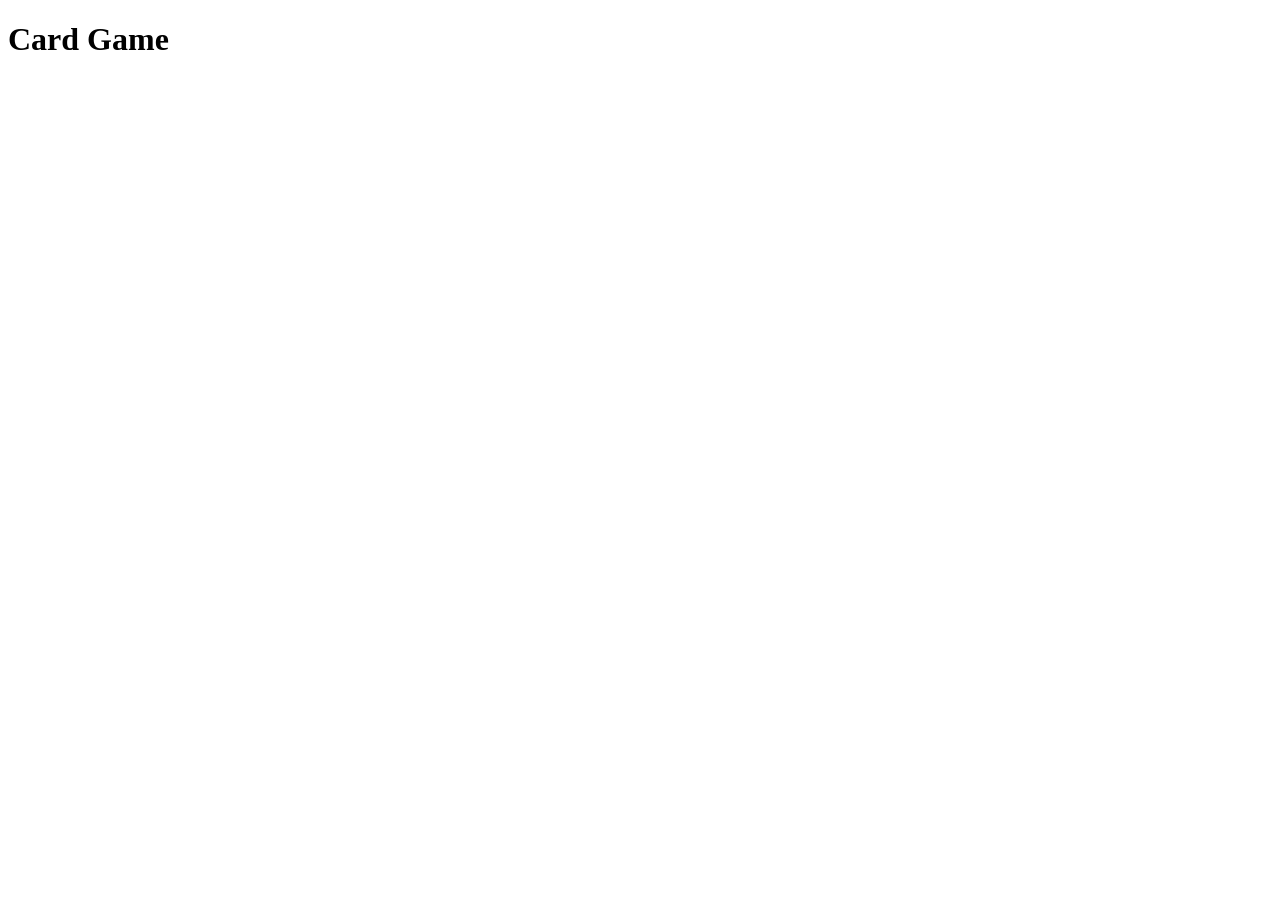
==== web/index.html @ d94c9260 "Create index.html" ====
<!DOCTYPE html>
<html lang="en">
<head>
  <meta charset="UTF-8">
  <meta name="viewport" content="width=device-width, initial-scale=1.0">
  <title>Card Game</title>
  <link rel="stylesheet" href="style.css">
</head>
<body>
  <div id="game-container">
    <h1>Card Game</h1>
    <div id="game-board">
      <!-- Dynamic cards and elements will be inserted here -->
    </div>
    <div id="shop-container">
      <!-- Shop for buffs, debuffs, jokers -->
    </div>
    <div id="game-stats">
      <!-- Stats like player coins, score, etc. -->
    </div>
  </div>
  <script src="game_logic.js"></script>
  <script src="script.js"></script>
</body>
</html>
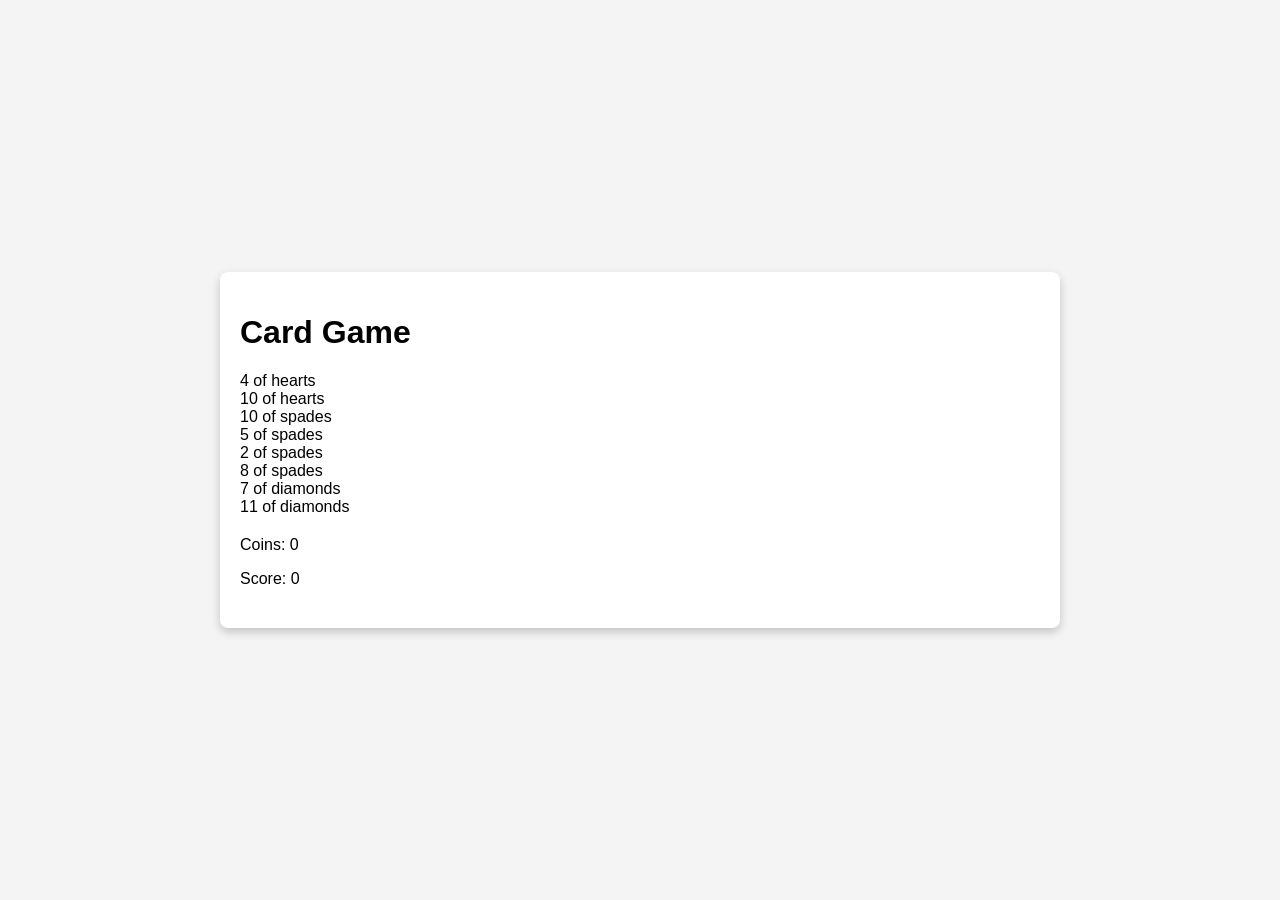
==== commit c9774d27: "Update index.html" ====
--- a/web/index.html
+++ b/web/index.html
@@ -19,7 +19,7 @@
       <!-- Stats like player coins, score, etc. -->
     </div>
   </div>
-  <script src="game_logic.js"></script>
-  <script src="script.js"></script>
+  <script src="game_logic.js" type="module"></script>
+  <script src="script.js" type="module"></script>
 </body>
 </html>
--- a/web/style.css
+++ b/web/style.css
@@ -0,0 +1,23 @@
+body {
+  font-family: Arial, sans-serif;
+  background-color: #f4f4f4;
+  margin: 0;
+  padding: 0;
+  display: flex;
+  justify-content: center;
+  align-items: center;
+  height: 100vh;
+}
+
+#game-container {
+  width: 90%;
+  max-width: 800px;
+  background: white;
+  padding: 20px;
+  border-radius: 8px;
+  box-shadow: 0 4px 10px rgba(0, 0, 0, 0.2);
+}
+
+#game-board, #shop-container, #game-stats {
+  margin: 20px 0;
+}
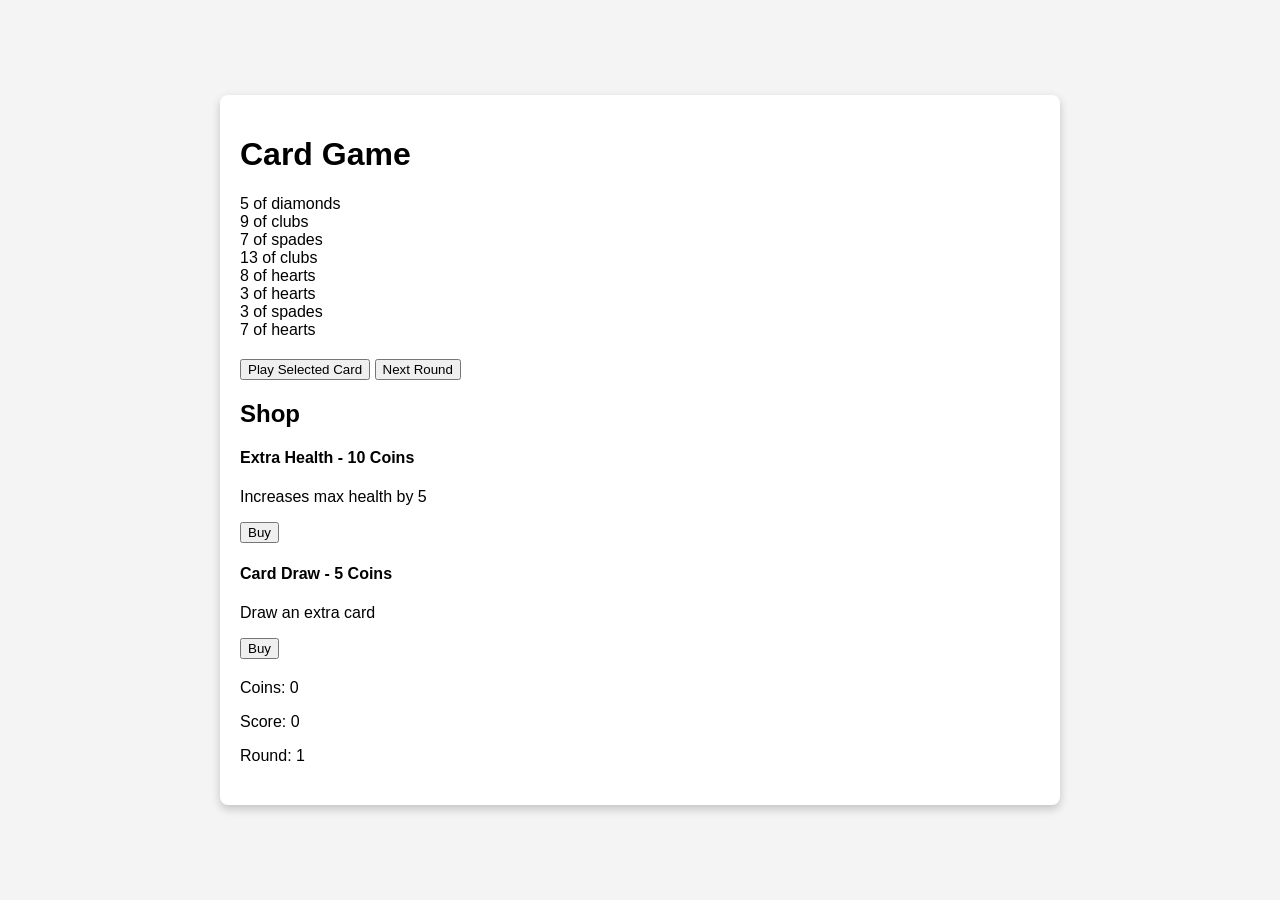
==== commit c7f011cf: "feat: Implement basic game mechanics, backend API, and tests This commit introduces several key feat" ====
--- a/web/index.html
+++ b/web/index.html
@@ -12,8 +12,15 @@
     <div id="game-board">
       <!-- Dynamic cards and elements will be inserted here -->
     </div>
+    <div id="controls">
+      <button id="play-card-btn">Play Selected Card</button>
+      <button id="next-round-btn">Next Round</button>
+    </div>
     <div id="shop-container">
-      <!-- Shop for buffs, debuffs, jokers -->
+      <h2>Shop</h2>
+      <div id="shop-items">
+        <!-- Shop items will be dynamically inserted here by game_logic.js -->
+      </div>
     </div>
     <div id="game-stats">
       <!-- Stats like player coins, score, etc. -->
--- a/web/style.css
+++ b/web/style.css
@@ -20,4 +20,4 @@
 
 #game-board, #shop-container, #game-stats {
   margin: 20px 0;
-}+}
